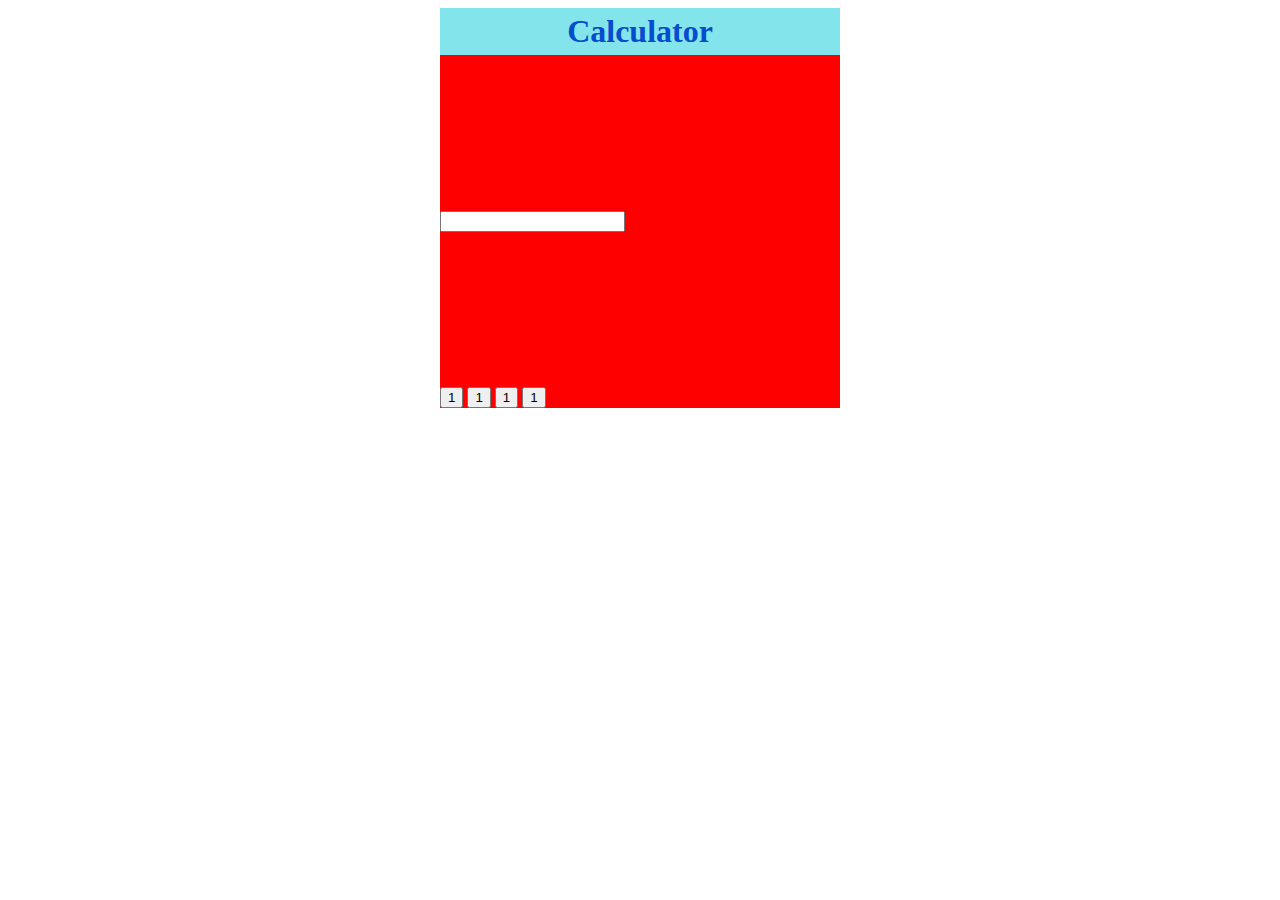
==== calculator.html @ 99f19e16 "creating basic structures for claculator" ====
<!DOCTYPE html>
<html lang="en">
<head>
    <meta charset="UTF-8">
    <meta http-equiv="X-UA-Compatible" content="IE=edge">
    <meta name="viewport" content="width=device-width, initial-scale=1.0">
    <title>Document</title>
    <script src="js/calculator.js"></script>
    <link rel="stylesheet" href="css/calculator.css">
</head>
<body>
    <div class="container">
        <div class="title">Calculator</div>
        <div class="result">
            <input type="text" class="result" id="resultInput">
        </div>
        <div class="buttons">
            <button class="button">1</button>
            <button class="button">1</button>
            <button class="button">1</button>
            <button class="button">1</button>
            
        </div>
    </div>
</body>
</html>
---- css/calculator.css ----
.container{
    width: 400px;
    height: 400px;
    background-color: red;
    margin: auto;
    display: flex;
    flex-direction: column;
    justify-content: space-between;
}

.title{
    text-align: center;
    font-size: 2em;
    padding: 5px;
    font-weight: bold;
    background-color: rgb(132,228,235);
    color: rgb(6,76,206);
    
}
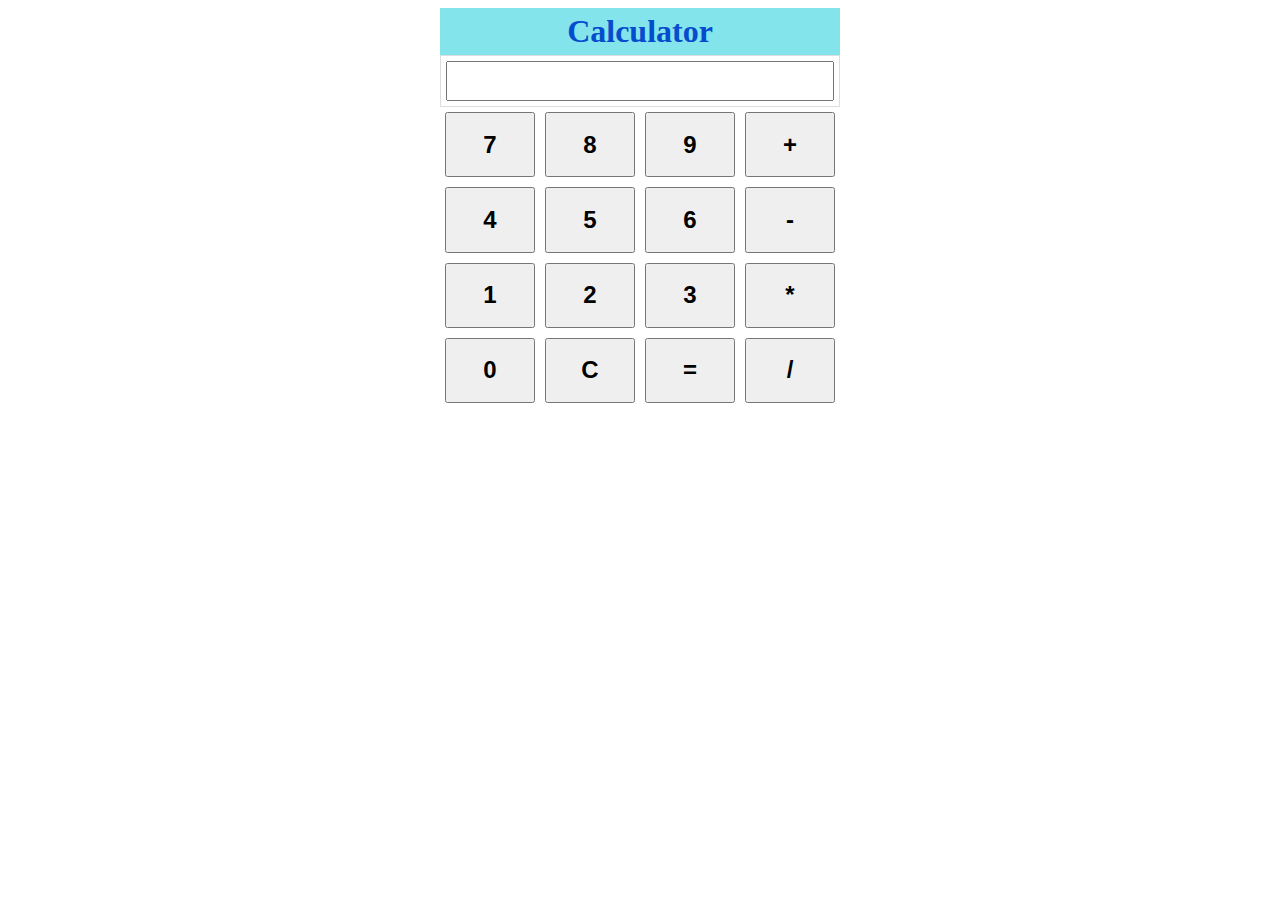
==== commit bed34f31: "creating UI" ====
--- a/calculator.html
+++ b/calculator.html
@@ -11,14 +11,34 @@
 <body>
     <div class="container">
         <div class="title">Calculator</div>
-        <div class="result">
+        <div class="results">
             <input type="text" class="result" id="resultInput">
         </div>
         <div class="buttons">
+            <button class="button">7</button>
+            <button class="button">8</button>
+            <button class="button">9</button>
+            <button class="button">+</button>
+        </div>
+        <div class="buttons">
+            <button class="button">4</button>
+            <button class="button">5</button>
+            <button class="button">6</button>
+            <button class="button">-</button>
+            
+        </div>
+        <div class="buttons">
             <button class="button">1</button>
-            <button class="button">1</button>
-            <button class="button">1</button>
-            <button class="button">1</button>
+            <button class="button">2</button>
+            <button class="button">3</button>
+            <button class="button">*</button>
+            
+        </div>
+        <div class="buttons">
+            <button class="button">0</button>
+            <button class="button">C</button>
+            <button class="button">=</button>
+            <button class="button">/</button>
             
         </div>
     </div>
--- a/css/calculator.css
+++ b/css/calculator.css
@@ -1,7 +1,6 @@
 .container{
     width: 400px;
     height: 400px;
-    background-color: red;
     margin: auto;
     display: flex;
     flex-direction: column;
@@ -15,5 +14,39 @@
     font-weight: bold;
     background-color: rgb(132,228,235);
     color: rgb(6,76,206);
-    
+
+}
+
+.results{
+    display: flex;
+    justify-content: stretch;
+    height: 50px;
+    border: 1px solid #ddd;
+
+}
+
+
+.result{
+    flex-grow: 1;
+    margin: 5px;
+    text-align: center;
+    font-size: 1.2em;
+    font-weight: bold;
+    color: green;
+}
+
+.buttons{
+    display: flex;
+    flex-grow: 1;
+    justify-content: space-between;
+
+}
+
+.button{
+    flex-grow: 1;
+    margin: 5px;
+    text-align: center;
+    font-weight: bold;
+    font-size: 1.5em;
+    width: 30px;
 }